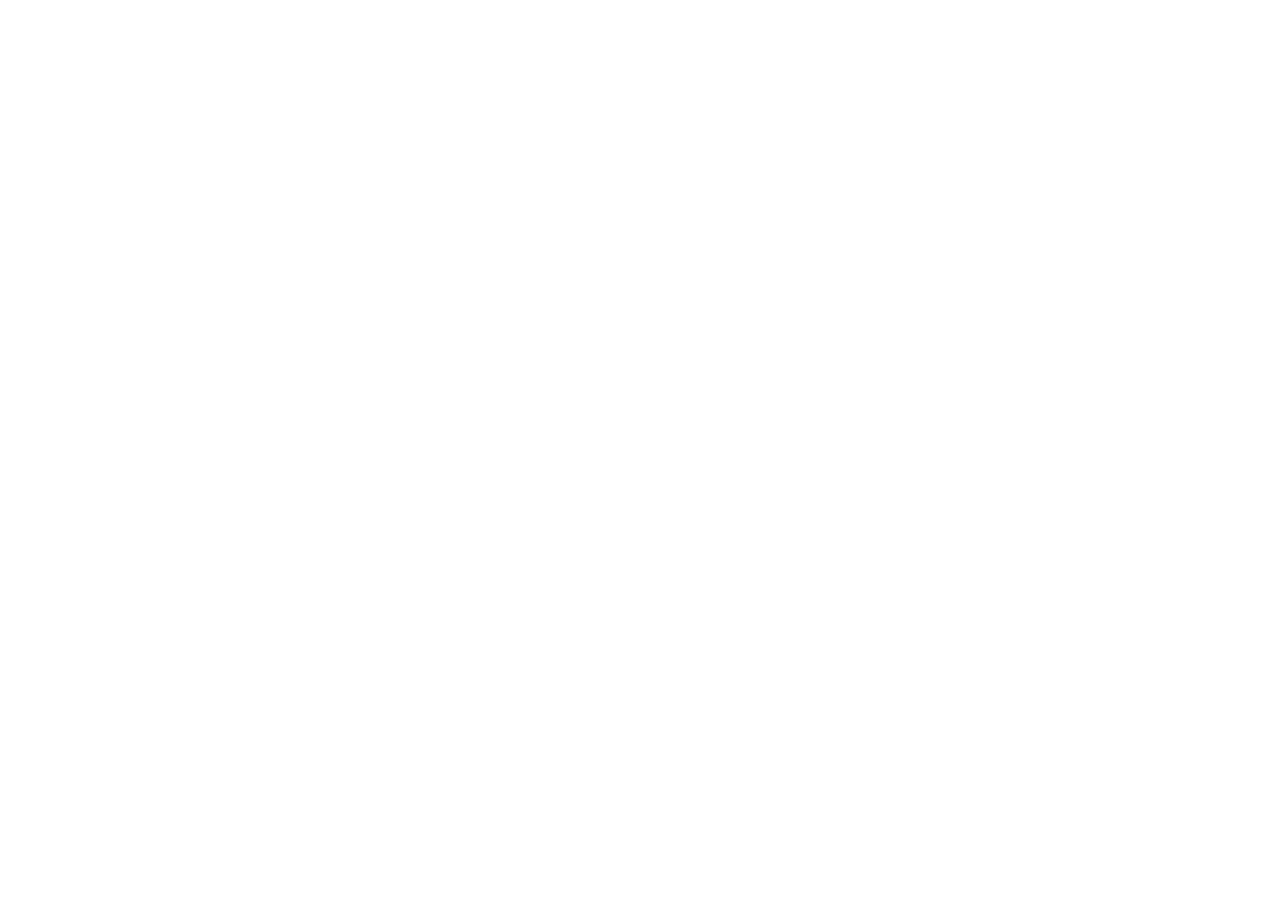
==== index.html @ 836992c3 "Index e css" ====
<!DOCTYPE html>
<html lang="en">
<head>
    <meta charset="UTF-8">
    <meta name="viewport" content="width=device-width, initial-scale=1.0">
    <link rel="stylesheet" href="style.css">
    <link rel="shortcut icon" href="favicon.ico" type="image/x-icon">
    <title>Berimbau</title>
</head>
<body>
    
</body>
</html>
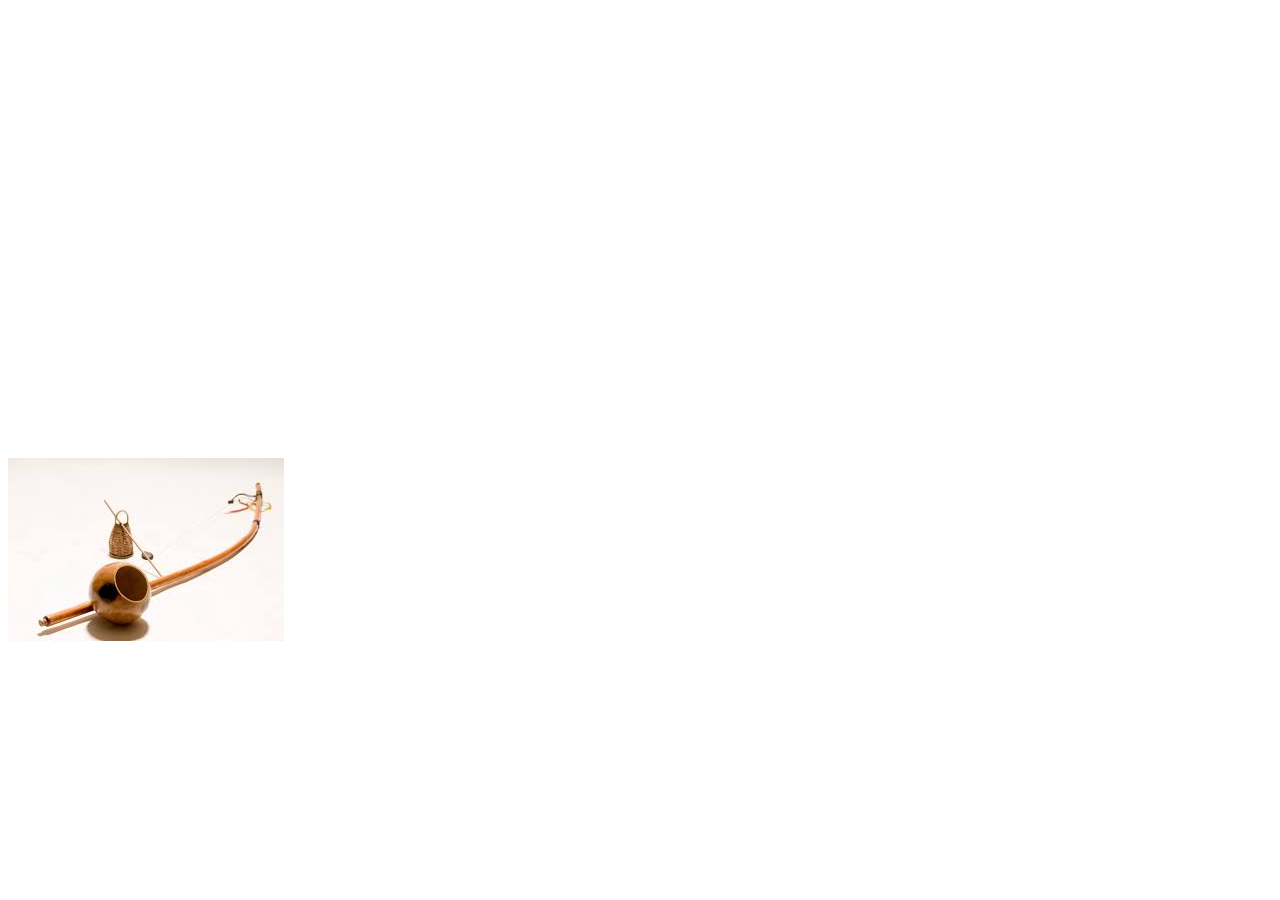
==== commit 6b5f48f7: "A" ====
--- a/index.html
+++ b/index.html
@@ -4,10 +4,10 @@
     <meta charset="UTF-8">
     <meta name="viewport" content="width=device-width, initial-scale=1.0">
     <link rel="stylesheet" href="style.css">
-    <link rel="shortcut icon" href="favicon.ico" type="image/x-icon">
+    <link rel="shortcut icon" href="./download.jfif" type="image/x-icon">
     <title>Berimbau</title>
 </head>
 <body>
-    
+    <img src="./Berimbau.jfif">
 </body>
 </html>--- a/style.css
+++ b/style.css
@@ -0,0 +1,4 @@
+img {
+    align-content: center;
+    margin-top: 50vh;
+}